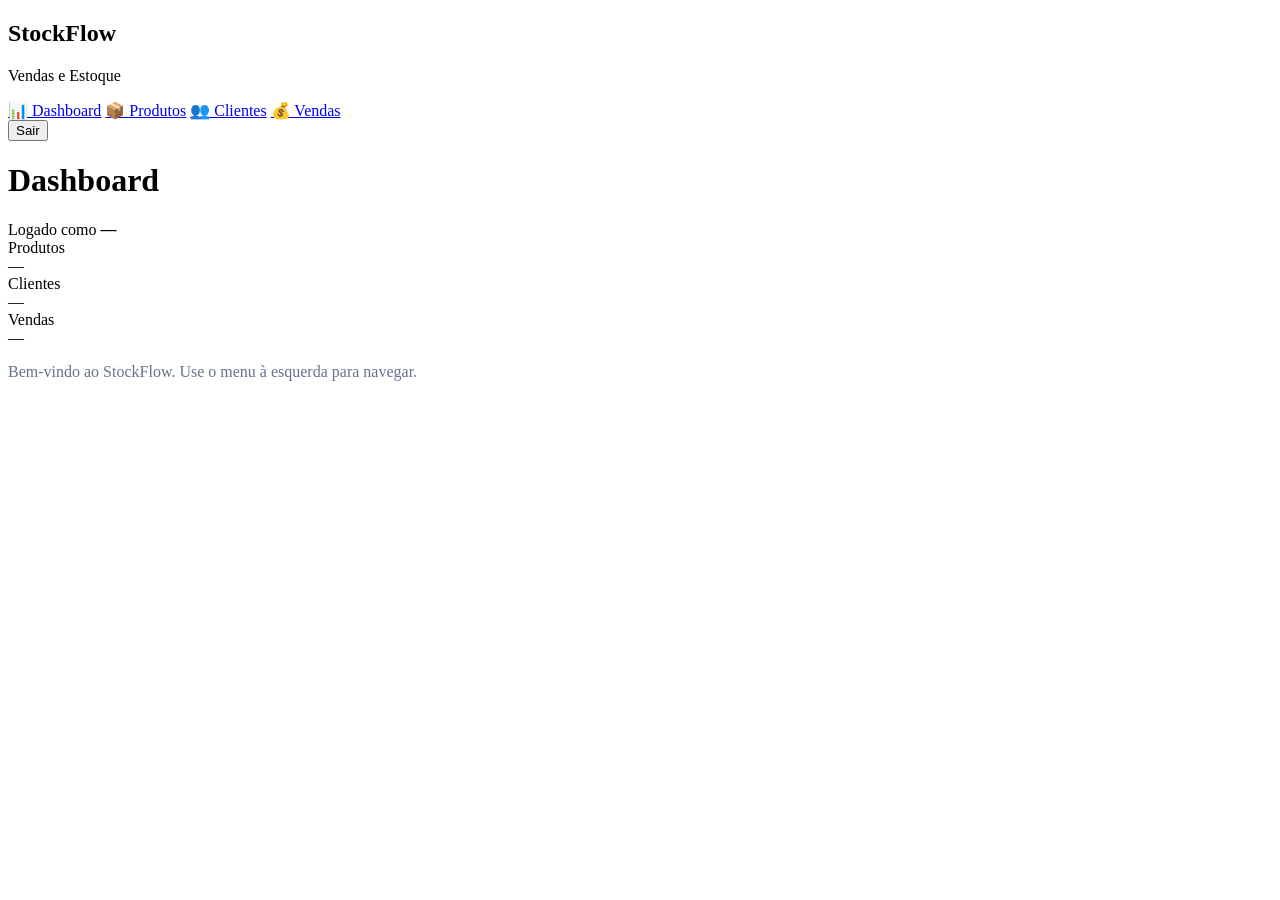
==== frontend/dashboard.html @ e1a0e03a "Adiciona frontend: tela de login e dashboard com layout do sistema" ====
<!DOCTYPE html>
<html lang="pt-BR">
<head>
  <meta charset="UTF-8">
  <meta name="viewport" content="width=device-width, initial-scale=1.0">
  <title>StockFlow — Dashboard</title>
  <link rel="stylesheet" href="/static/css/estilo.css">
</head>
<body>
  <div class="app">
    <aside class="sidebar">
      <div class="sidebar-logo">
        <h2>StockFlow</h2>
        <p>Vendas e Estoque</p>
      </div>

      <nav class="sidebar-nav">
        <a href="/dashboard" class="ativo">📊 Dashboard</a>
        <a href="/produtos">📦 Produtos</a>
        <a href="/clientes">👥 Clientes</a>
        <a href="/vendas">💰 Vendas</a>
      </nav>

      <div class="sidebar-rodape">
        <button id="botao-sair">Sair</button>
      </div>
    </aside>

    <main class="conteudo">
      <div class="topbar">
        <h1>Dashboard</h1>
        <div class="usuario">
          Logado como <strong id="nome-usuario">—</strong>
        </div>
      </div>

      <div class="pagina">
        <div class="cards">
          <div class="card">
            <div class="titulo">Produtos</div>
            <div class="valor" id="card-produtos">—</div>
          </div>
          <div class="card">
            <div class="titulo">Clientes</div>
            <div class="valor" id="card-clientes">—</div>
          </div>
          <div class="card">
            <div class="titulo">Vendas</div>
            <div class="valor" id="card-vendas">—</div>
          </div>
        </div>

        <p style="color:#64748b;">Bem-vindo ao StockFlow. Use o menu à esquerda para navegar.</p>
      </div>
    </main>
  </div>

  <script src="/static/js/dashboard.js"></script>
</body>
</html>
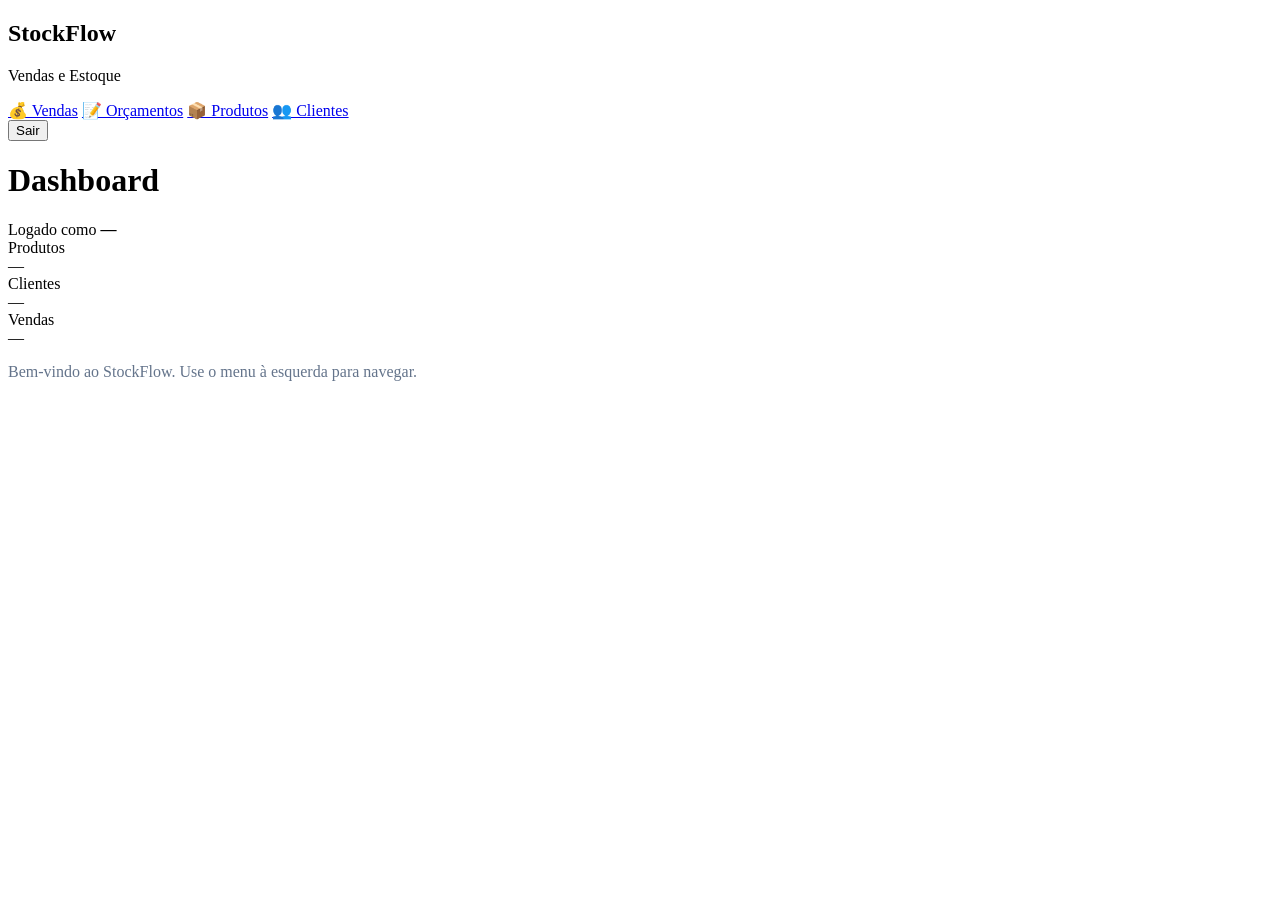
==== commit a9c6de80: "Adiciona modulo de orcamentos, busca inteligente de clientes/veiculos e atalhos globais" ====
--- a/frontend/dashboard.html
+++ b/frontend/dashboard.html
@@ -15,10 +15,10 @@
       </div>
 
       <nav class="sidebar-nav">
-        <a href="/dashboard" class="ativo">📊 Dashboard</a>
+        <a href="/vendas">💰 Vendas</a>
+        <a href="/orcamentos">📝 Orçamentos</a>
         <a href="/produtos">📦 Produtos</a>
         <a href="/clientes">👥 Clientes</a>
-        <a href="/vendas">💰 Vendas</a>
       </nav>
 
       <div class="sidebar-rodape">
@@ -55,6 +55,8 @@
     </main>
   </div>
 
+  <script src="/static/js/dashboard.js?v=2"></script>
+    <script src="/static/js/global.js"></script>
   <script src="/static/js/dashboard.js"></script>
 </body>
 </html>
